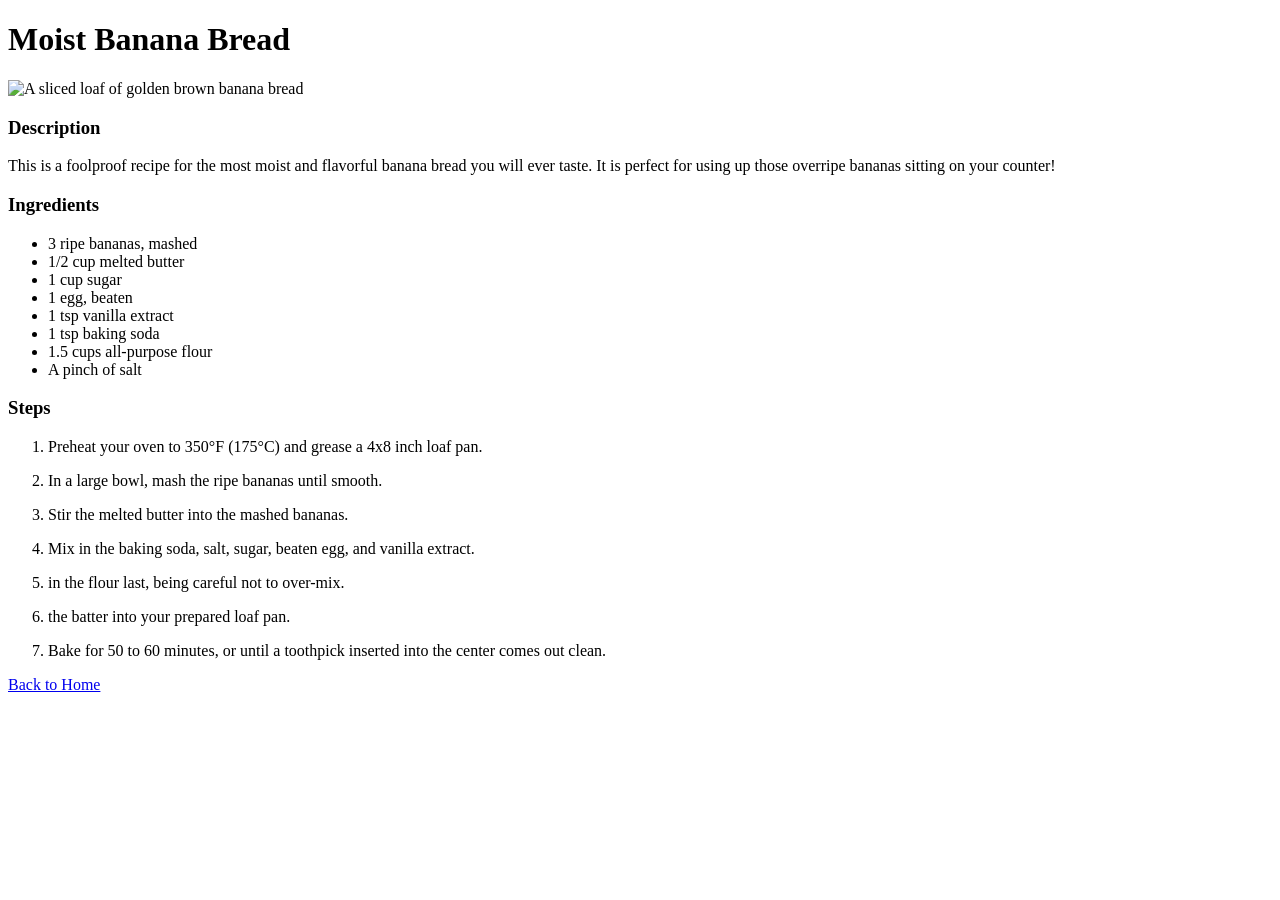
==== recipes/banana-bread.html @ 0765037b "Complete initial recipe project" ====
<!DOCTYPE html>
<html lang="en">
<head>
    <meta charset="UTF-8">
    <title>Banana Bread - Odin Recipes</title>
</head>
<body>

    <h1>Moist Banana Bread</h1>
    
    <img src="../images/banana-bread.jpg" 
         alt="A sliced loaf of golden brown banana bread" width="500" >
        <h3>Description</h3>
        <p>This is a foolproof recipe for the most moist and flavorful banana bread you will ever taste. It is perfect for using up those overripe bananas sitting on your counter!</p>

        <h3>Ingredients</h3>
        <ul>
            <li>3 ripe bananas, mashed</li>
            <li>1/2 cup melted butter</li>
            <li>1 cup sugar</li>
            <li>1 egg, beaten</li>
            <li>1 tsp vanilla extract</li>
            <li>1 tsp baking soda</li>
            <li>1.5 cups all-purpose flour</li>
            <li>A pinch of salt</li>
        </ul>

        <h3>Steps</h3>
        <ol>
            <li><p>Preheat your oven to 350°F (175°C) and grease a 4x8 inch loaf pan.</p></li>
            <li><p>In a large bowl, mash the ripe bananas until smooth.</p></li>
            <li><p>Stir the melted butter into the mashed bananas.</p>
            </li>
            <li><p>Mix in the baking soda, salt, sugar, beaten egg, and vanilla extract.</p></li>
            <li><p> in the flour last, being careful not to over-mix.</p></li>
            <li><p> the batter into your prepared loaf pan.</p></li>
            <li><p>Bake for 50 to 60 minutes, or until a toothpick inserted into the center comes out clean.</p></li>
        </ol>

        <p><a href="../index.html">Back to Home</a></p>
    </div>

</body>
</html>
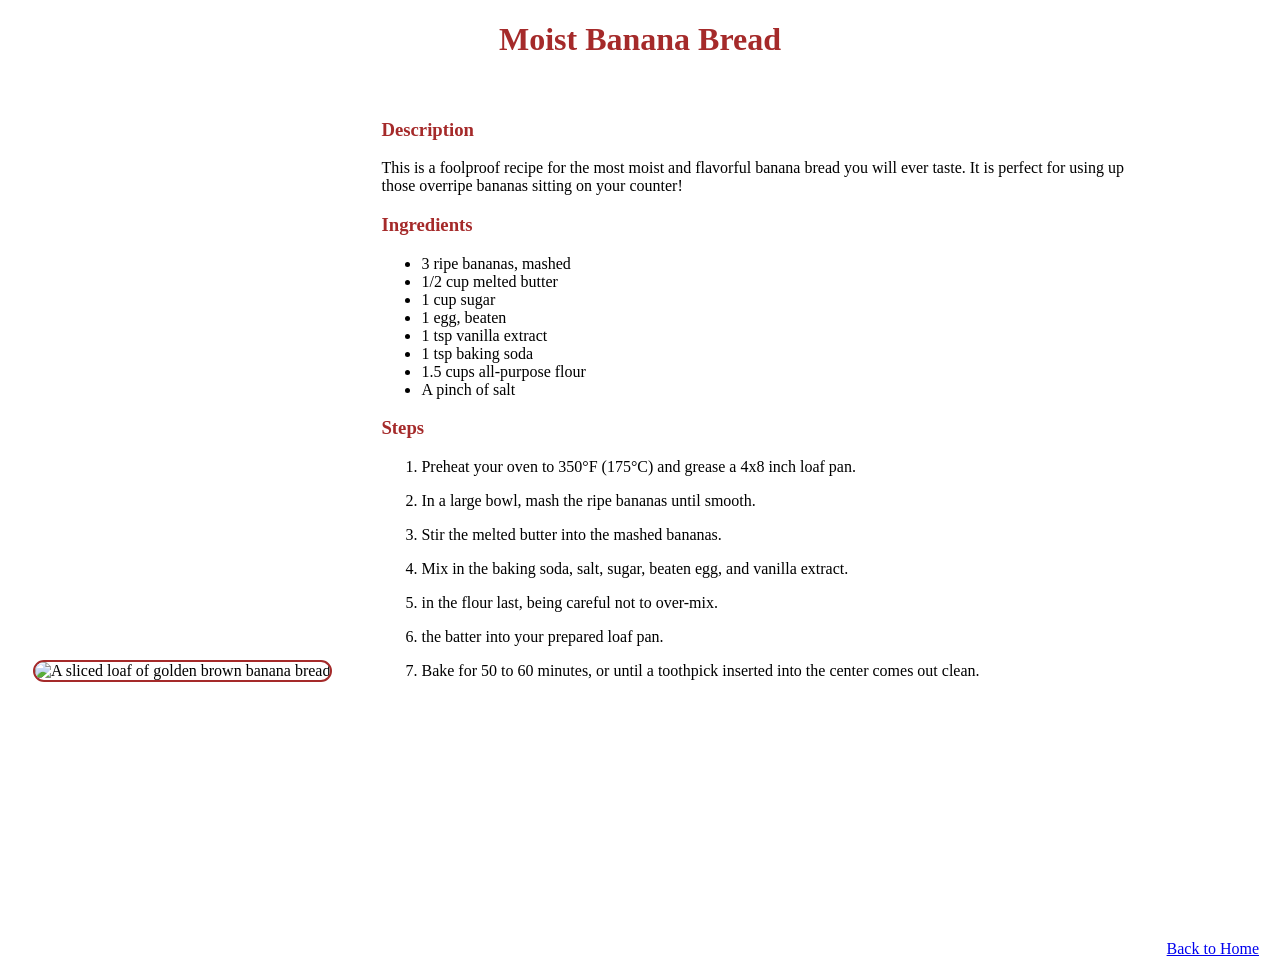
==== commit 365010f2: "adding css to recipes pages" ====
--- a/recipes/banana-bread.html
+++ b/recipes/banana-bread.html
@@ -1,17 +1,22 @@
 <!DOCTYPE html>
 <html lang="en">
+
 <head>
     <meta charset="UTF-8">
     <title>Banana Bread - Odin Recipes</title>
+    <link rel="stylesheet" href="../style.css">
 </head>
+
 <body>
 
     <h1>Moist Banana Bread</h1>
-    
-    <img src="../images/banana-bread.jpg" 
-         alt="A sliced loaf of golden brown banana bread" width="500" >
+    <div class="images">
+        <img src="../images/banana-bread.jpg" alt="A sliced loaf of golden brown banana bread" width="300" height="300">
+    </div>
+    <div class="content">
         <h3>Description</h3>
-        <p>This is a foolproof recipe for the most moist and flavorful banana bread you will ever taste. It is perfect for using up those overripe bananas sitting on your counter!</p>
+        <p>This is a foolproof recipe for the most moist and flavorful banana bread you will ever taste. It is perfect
+            for using up those overripe bananas sitting on your counter!</p>
 
         <h3>Ingredients</h3>
         <ul>
@@ -27,18 +32,32 @@
 
         <h3>Steps</h3>
         <ol>
-            <li><p>Preheat your oven to 350°F (175°C) and grease a 4x8 inch loaf pan.</p></li>
-            <li><p>In a large bowl, mash the ripe bananas until smooth.</p></li>
-            <li><p>Stir the melted butter into the mashed bananas.</p>
+            <li>
+                <p>Preheat your oven to 350°F (175°C) and grease a 4x8 inch loaf pan.</p>
             </li>
-            <li><p>Mix in the baking soda, salt, sugar, beaten egg, and vanilla extract.</p></li>
-            <li><p> in the flour last, being careful not to over-mix.</p></li>
-            <li><p> the batter into your prepared loaf pan.</p></li>
-            <li><p>Bake for 50 to 60 minutes, or until a toothpick inserted into the center comes out clean.</p></li>
+            <li>
+                <p>In a large bowl, mash the ripe bananas until smooth.</p>
+            </li>
+            <li>
+                <p>Stir the melted butter into the mashed bananas.</p>
+            </li>
+            <li>
+                <p>Mix in the baking soda, salt, sugar, beaten egg, and vanilla extract.</p>
+            </li>
+            <li>
+                <p> in the flour last, being careful not to over-mix.</p>
+            </li>
+            <li>
+                <p> the batter into your prepared loaf pan.</p>
+            </li>
+            <li>
+                <p>Bake for 50 to 60 minutes, or until a toothpick inserted into the center comes out clean.</p>
+            </li>
         </ol>
-
-        <p><a href="../index.html">Back to Home</a></p>
     </div>
+    <p class="home"><a href="../index.html">Back to Home</a></p>
+    
 
 </body>
-</html>
+
+</html>
--- a/style.css
+++ b/style.css
@@ -0,0 +1,81 @@
+/* css for Recipes Page*/
+html{
+
+  font-family: 'Times New Roman', Times, serif;
+}
+h1{
+    text-align: center;
+    color: brown;
+}
+h3{
+background-color: white;
+    color: brown;
+}
+
+
+.images{
+    display: inline-block;
+    padding: 5px;
+    margin: 20px;
+    
+    
+}
+img{
+    border: 2px solid brown;
+    border-radius: 50px;
+    margin-bottom: 220px;
+}
+.content{
+    
+display: inline-block; 
+  width: 60%;
+  margin-top: 0;
+  padding: 20px;
+
+    
+}
+
+.featured li{
+    display: inline-block;
+    list-style: none;
+    background-color:bisque;
+    color: brown;
+    margin: 20px;
+    padding: 20px;
+
+}
+.featured li a{
+      
+    background-color: bisque;
+    text-decoration: none;
+    color: brown;
+    margin: 10px;
+    padding: 5px;
+}
+
+
+.para{
+    font-size: 16px;
+    background-color: white;
+    border-radius: 25px;
+    
+    width: 220px;
+    margin: 0 auto;
+    padding: 6px;
+    
+
+
+}
+.main-container{
+    background-color:  brown;
+    opacity: 0.8;
+    margin: 5px;
+}
+footer{
+    text-align: center;
+}
+.home{
+    text-align: right;
+    padding: 3px;
+    margin: 10px;
+}
